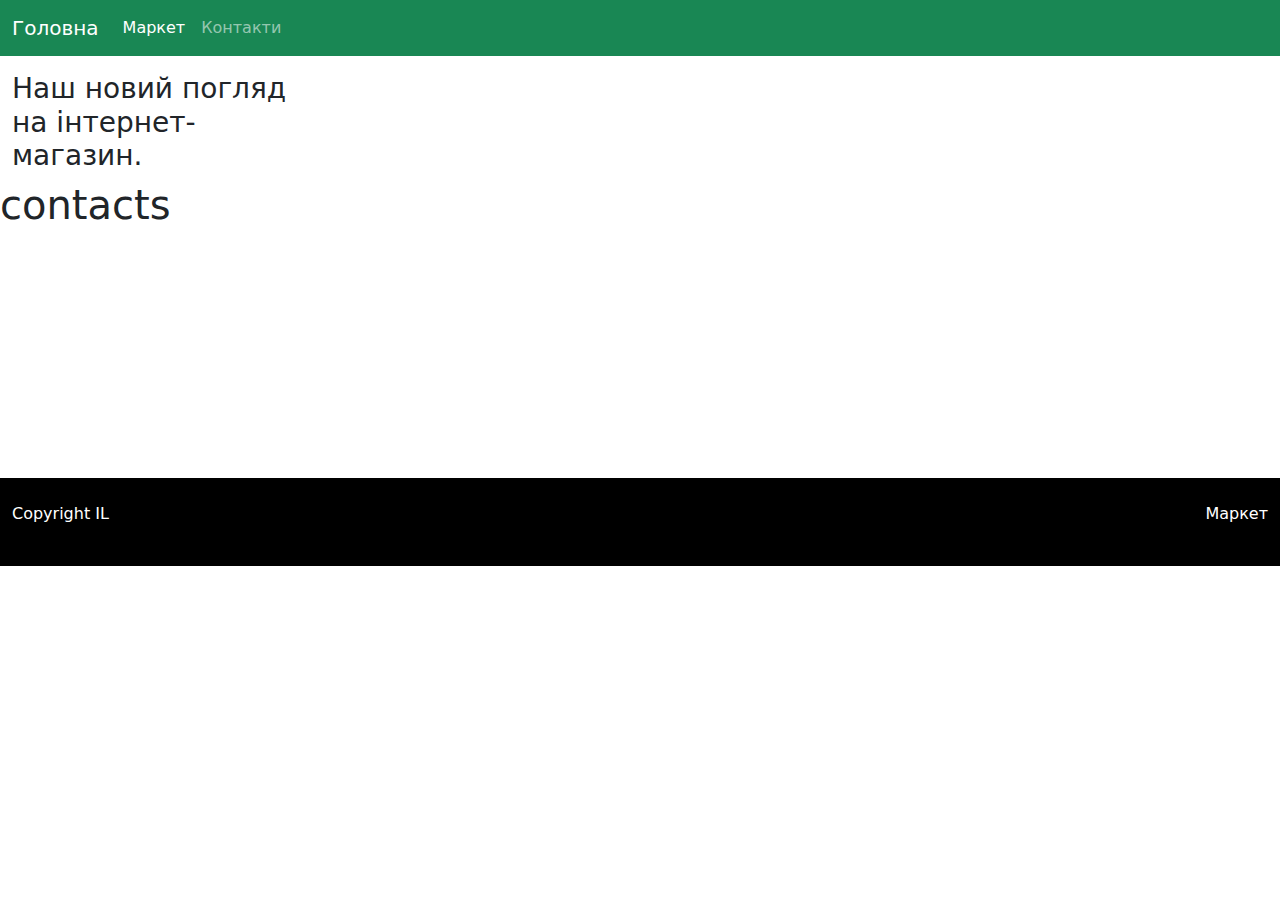
==== contacts.html @ c6686abb "add many pages" ====
<!DOCTYPE html>
<html lang="en">

<head>
    <meta charset="UTF-8">
    <meta name="viewport" content="width=device-width, initial-scale=1">
    <title>Маркет</title>
    <link rel="stylesheet" href="css/bootstrap.min.css">
    <link rel="stylesheet" href="css/styles.css">
</head>

<body>
    <header>
        <nav class="navbar navbar-expand-sm navbar-dark bg-success">
            <div class="container-fluid">
                <a class="navbar-brand" href="index.html">Головна</a>
                <button class="navbar-toggler" type="button" data-bs-toggle="collapse" data-bs-target="#navbarNav" aria-controls="navbarNav" aria-expanded="false" aria-label="Toggle navigation">
                <span class="navbar-toggler-icon"></span>
            </button>
                <div class="collapse navbar-collapse" id="navbarNav">
                    <ul class="navbar-nav">
                        <li class="nav-item">
                            <a class="nav-link active" aria-current="page" href="market.html">Маркет</a>
                        </li>
                        <li class="nav-item">
                            <a class="nav-link" href="contacts.html">Контакти</a>
                        </li>
                    </ul>
                </div>
            </div>
        </nav>
        <section class="container-fluid">
            <div class="row mt-2 mt-xl-3">
                <div class="col-12 col-md-6 col-xl-3">
                    <h3>Наш новий погляд на інтернет-магазин.</h3>
                </div>
            </div>
        </section>
    </header>


    <main>

        <h1>contacts</h1>
        <section class="vh-25"></section>

    </main>


    <footer class="text-white bg-black container-fluid mt-3 py-4">
        <div class="row">
            <dic class="col-12 col-md-6">Copyright IL</dic>
            <dic class="col-12 col-md-6">
                <p class="text-end">Маркет</p>
            </dic>
        </div>
    </footer>

    <script src="js/bootstrap.bundle.min.js"></script>
</body>

</html>
---- css/styles.css ----
.list-items-cards .card .card-img-top-container {
    min-height: 340px;
}

.vh-25 {
    height: 25vh;
}

.bg-top-image {
    background-image: url(../images/img-top-main.jpg);
    height: 40vh;
    background-size: cover;
    background-repeat: no-repeat;
    background-position: center;
}

@media (min-width: 1400px) {
    .bg-top-image {
        height: 60vh;
    }
}
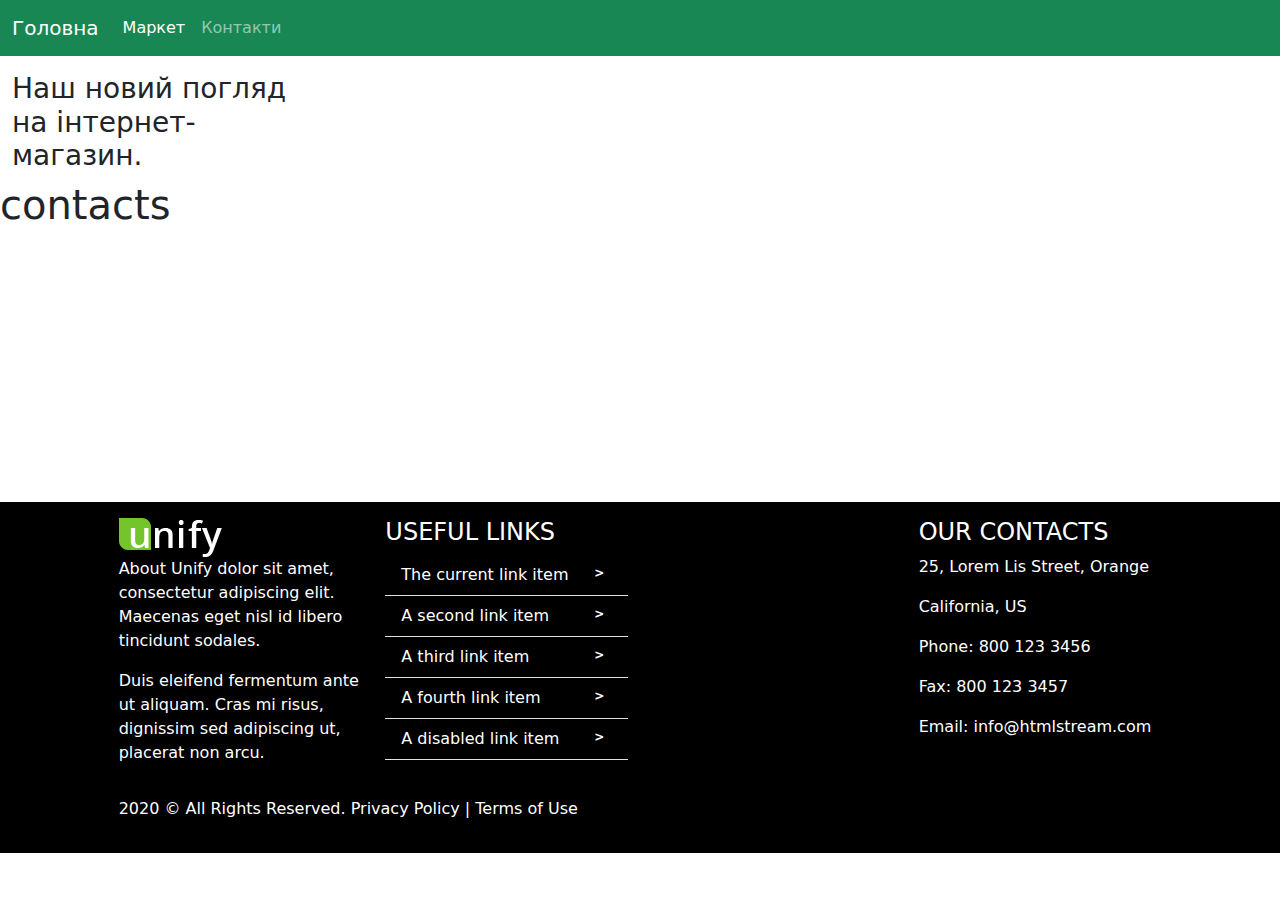
==== commit b441d3c3: "add footer" ====
--- a/contacts.html
+++ b/contacts.html
@@ -47,12 +47,82 @@
     </main>
 
 
-    <footer class="text-white bg-black container-fluid mt-3 py-4">
-        <div class="row">
-            <dic class="col-12 col-md-6">Copyright IL</dic>
-            <dic class="col-12 col-md-6">
-                <p class="text-end">Маркет</p>
-            </dic>
+    <footer class="text-white container-fluid mt-3 py-4">
+        <div class="row bg-black justify-content-center pt-3">
+            <div class="col-12 col-sm-10">
+
+                <div class="row">
+                    <div class="col-12 col-sm-6 col-lg-3">
+                        <img src="images/logo-2.png" alt="logo">
+                        <p>About Unify dolor sit amet, consectetur adipiscing elit. Maecenas eget nisl id libero tincidunt sodales.</p>
+                        <p>Duis eleifend fermentum ante ut aliquam. Cras mi risus, dignissim sed adipiscing ut, placerat non arcu.</p>
+                    </div>
+                    <div class="col-12 col-sm-6 col-lg-3">
+                        <h4>USEFUL LINKS</h4>
+                        <div class="list-group list-group-flush">
+                            <a href="#" class="list-group-item list-group-item-action border-bottom bg-secondary 
+                            text-white bg-black
+                            d-flex justify-content-between align-items-start">
+                                <div>
+                                    The current link item
+                                </div>
+                                <span class="badge">&gt;</span>
+                            </a>
+                            <a href="#" class="list-group-item list-group-item-action border-bottom bg-secondary 
+                            text-white bg-black
+                            d-flex justify-content-between align-items-start">
+                                <div>
+                                    A second link item
+                                </div>
+                                <span class="badge">&gt;</span>
+                            </a>
+                            <a href="#" class="list-group-item list-group-item-action border-bottom bg-secondary 
+                            text-white bg-black
+                            d-flex justify-content-between align-items-start">
+                                <div>
+                                    A third link item
+                                </div>
+                                <span class="badge">&gt;</span>
+                            </a>
+                            <a href="#" class="list-group-item list-group-item-action border-bottom bg-secondary 
+                            text-white bg-black
+                            d-flex justify-content-between align-items-start">
+                                <div>
+                                    A fourth link item
+                                </div>
+                                <span class="badge">&gt;</span>
+                            </a>
+                            <a class="list-group-item list-group-item-action border-bottom bg-secondary 
+                            text-white bg-black
+                            d-flex justify-content-between align-items-start">
+                                <div>
+                                    A disabled link item
+                                </div>
+                                <span class="badge">&gt;</span>
+                            </a>
+                        </div>
+                    </div>
+                    <div class="col-12 col-sm-6 col-lg-3"></div>
+                    <div class="col-12 col-sm-6 col-lg-3">
+                        <h4>
+                            OUR CONTACTS
+                        </h4>
+                        <p>25, Lorem Lis Street, Orange</p>
+                        <p>California, US</p>
+                        <p>Phone: 800 123 3456</p>
+                        <p>Fax: 800 123 3457</p>
+                        <p>Email: info@htmlstream.com</p>
+                    </div>
+                </div>
+
+                <div class="row py-3">
+                    <div class="col-12 col-md-8">
+                        <p>2020 © All Rights Reserved. Privacy Policy | Terms of Use</p>
+                    </div>
+                    <div class="col-12 col-md-4"></div>
+                </div>
+
+            </div>
         </div>
     </footer>
 
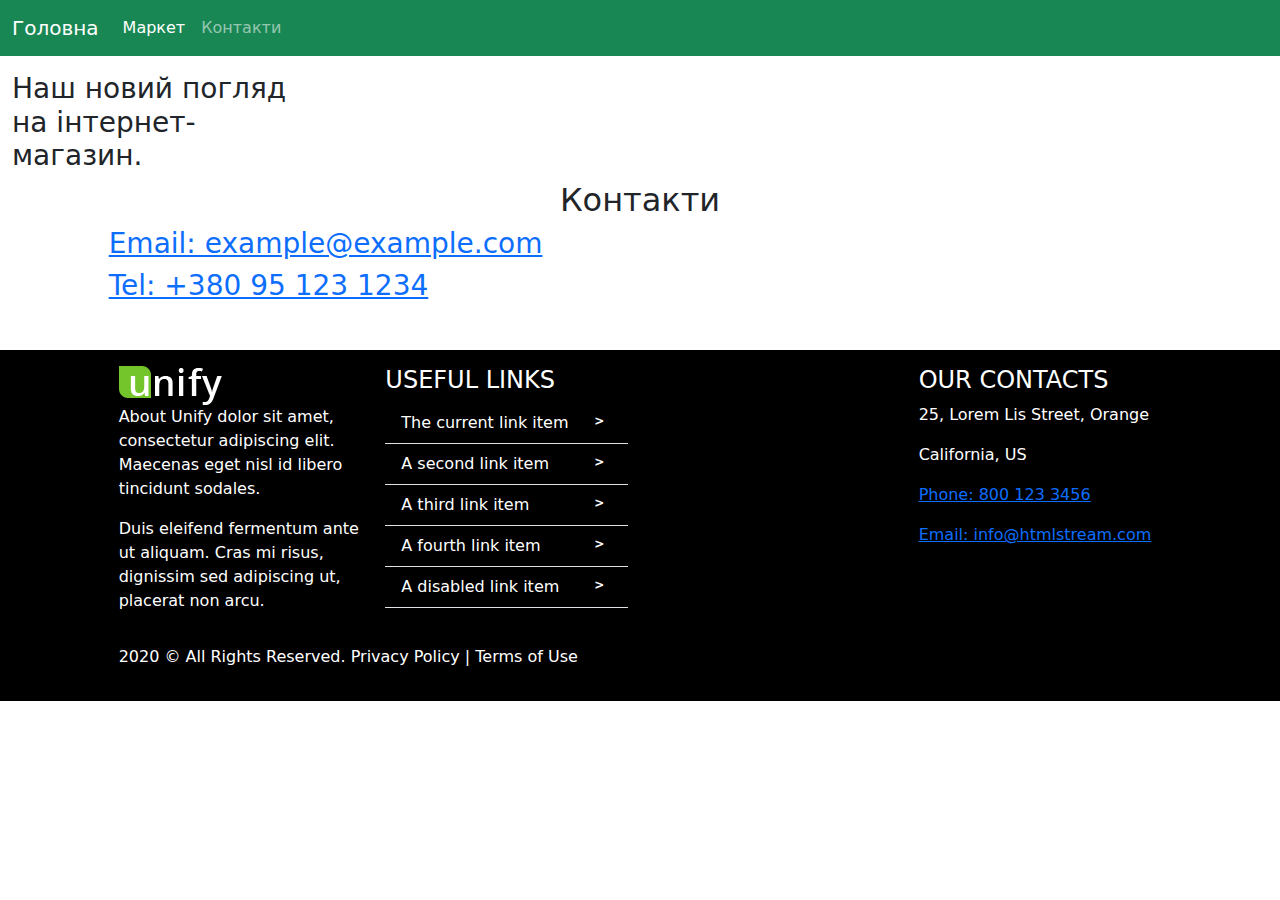
==== commit 75a7e555: "add animate" ====
--- a/contacts.html
+++ b/contacts.html
@@ -5,6 +5,7 @@
     <meta charset="UTF-8">
     <meta name="viewport" content="width=device-width, initial-scale=1">
     <title>Маркет</title>
+    <link rel="stylesheet" href="css/animate.min.css">
     <link rel="stylesheet" href="css/bootstrap.min.css">
     <link rel="stylesheet" href="css/styles.css">
 </head>
@@ -40,10 +41,23 @@
 
 
     <main>
-
-        <h1>contacts</h1>
-        <section class="vh-25"></section>
-
+        <section class="container-fliud">
+            <div class="row">
+                <div class="col-12">
+                    <h2 class="text-center">Контакти</h2>
+                </div>
+            </div>
+            <div class="row justify-content-center">
+                <div class="col-10">
+                    <h3><a href="mailto:example@example.com">Email: example@example.com</a></h3>
+                </div>
+            </div>
+            <div class="row justify-content-center">
+                <div class="col-10">
+                    <h3><a href="tel: +380 95 123 1234">Tel: +380 95 123 1234</a></h3>
+                </div>
+            </div>
+        </section>
     </main>
 
 
@@ -109,9 +123,8 @@
                         </h4>
                         <p>25, Lorem Lis Street, Orange</p>
                         <p>California, US</p>
-                        <p>Phone: 800 123 3456</p>
-                        <p>Fax: 800 123 3457</p>
-                        <p>Email: info@htmlstream.com</p>
+                        <p><a href="tel:+800 123 3456">Phone: 800 123 3456</a></p>
+                        <p><a href="mailto:info@htmlstream.com">Email: info@htmlstream.com</a></p>
                     </div>
                 </div>
 
